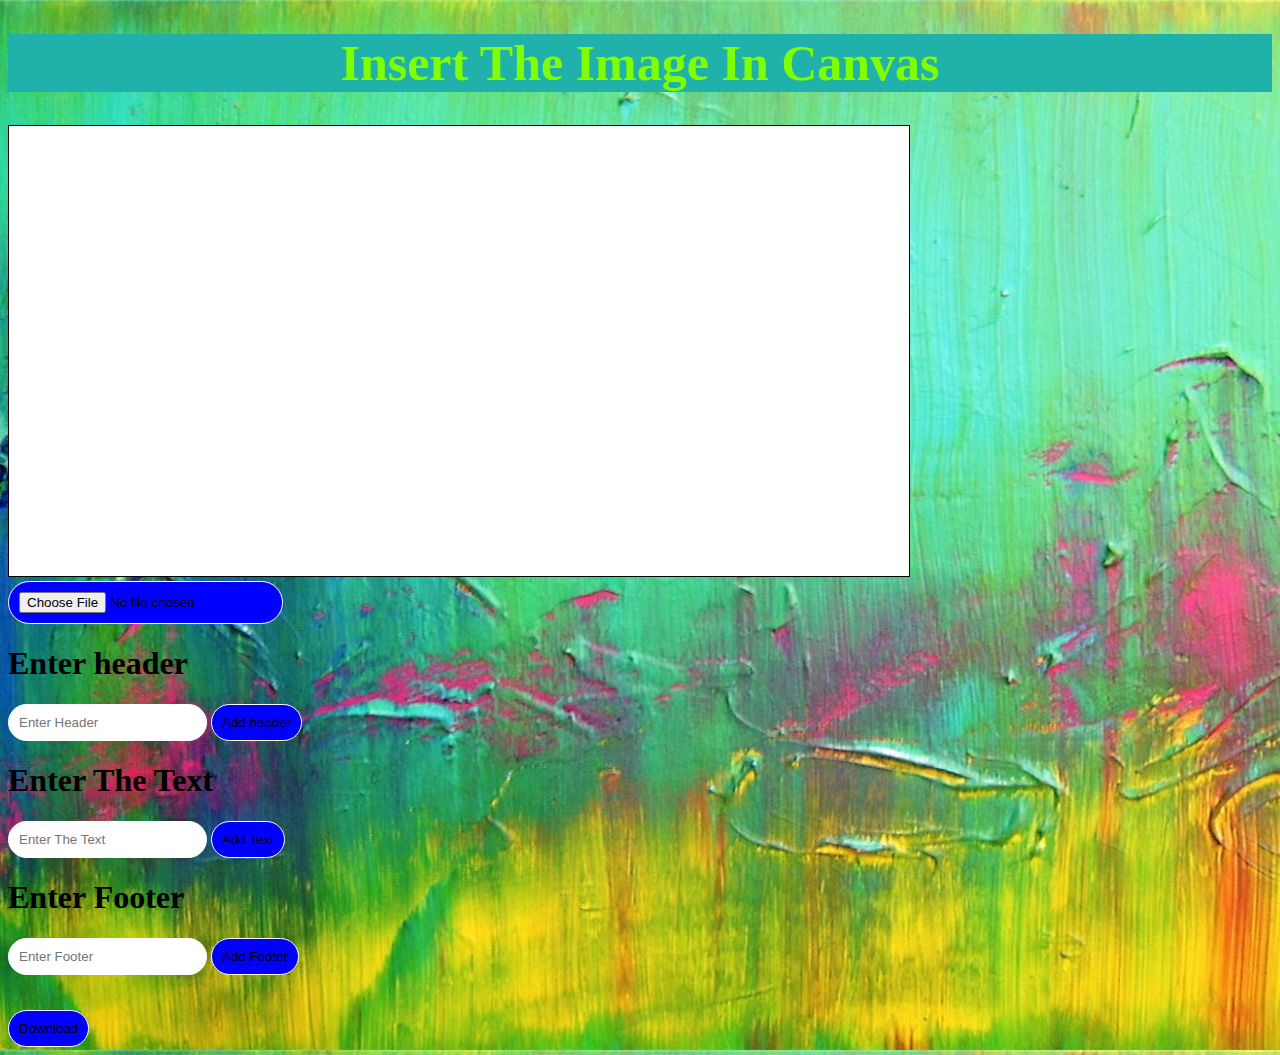
==== index.html @ 8d1d0bef "change canvas.html to index.html" ====
<!DOCTYPE html>
<html lang="en">
  <head>
    <meta charset="UTF-8" />
    <meta name="viewport" content="width=device-width, initial-scale=1.0" />
    <link rel="stylesheet" href="style.css" />
    <title>Canvas</title>
  </head>
  <body>
    <h1 class="h1-1">Insert The Image In Canvas</h1>
    <canvas
      id="canvas"
      style="border: 1px solid black; width: fit-content; height: 50vh"
    >
    </canvas>
    <div><input type="file" name="File" id="file" /></div>

    <div class="col-12" style="height: 50%">
      <div class="Header">
        <h1>Enter header</h1>
        <input
          type="text"
          name="header"
          id="header"
          placeholder="Enter Header"
        />
        <input
          type="button"
          id="header-button"
          value="Add header"
          onclick="addheader();"
        />
      </div>
      <div class="Text-Type">
        <h1>Enter The Text</h1>
        <input
          type="text"
          name="caption"
          id="caption"
          placeholder="Enter The Text"
        />
        <input
          type="button"
          id="caption-button"
          value="Add Text"
          onclick="addtext();"
        />
      </div>
    </div>
    <div class="Footer" style="padding-bottom: 30px">
      <h1>Enter Footer</h1>
      <input type="text" name="footer" id="footer" placeholder="Enter Footer" />
      <input
        type="button"
        id="footer-button"
        value="Add Footer"
        onclick="addfooter();"
      />
    </div>

    <div>
      <input
        type="button"
        name="download"
        id="downloadbutton"
        onclick="download();"
        value="Download"
      />
    </div>

    <script>
      let fileInput = document.getElementById("file");
      fileInput.addEventListener("change", function (ev) {
        if (ev.target.files) {
          let file = ev.target.files[0];
          var reader = new FileReader();
          reader.readAsDataURL(file);
          reader.onloadend = function (e) {
            var image = new Image();
            image.src = e.target.result;
            image.onload = function (ev) {
              var canvas = document.getElementById("canvas");

              var ctx = canvas.getContext("2d");
              ctx.fillStyle = "#FFFFFF";
              ctx.fillRect(0, 0, canvas.width, canvas.height);
              ctx.beginPath();
              ctx.strokeStyle = "black";
              ctx.lineWidth = 2;
              ctx.strokeRect(0, 20, canvas.width, 115);
              ctx.drawImage(image, 0, 20, canvas.width, 115);
              console.log(canvas.width, canvas.height);
            };
          };
        }
      });
      function addheader() {
        var headerText = document.getElementById("header").value;
        var c = document.getElementById("canvas");
        var ctx = c.getContext("2d");
        ctx.fillStyle = "black";
        ctx.font = "bold 15px sans-serif";

        ctx.fillText(headerText, 125, 15);
      }
      function addfooter() {
        var footerText = document.getElementById("footer").value;
        var c = document.getElementById("canvas");
        var ctx = c.getContext("2d");
        ctx.fillStyle = "black";
        ctx.font = "bold 15px sans-serif";
        ctx.fillText(footerText, 125, 148);
      }
      function addtext() {
        var captionText = document.getElementById("caption").value;
        var c = document.getElementById("canvas");

        var ctx = c.getContext("2d");
        ctx.fillStyle = "black";
        ctx.font = "bold 15px sans-serif";
        ctx.fillText(captionText, 125, 80);
      }
      function download() {
        var canvas = document.getElementById("canvas");
        var image = canvas.toDataURL();
        var aDownloadLink = document.createElement("a");
        aDownloadLink.download = "canvas_image.png";
        aDownloadLink.href = image;
        aDownloadLink.click();
      }
    </script>
  </body>
</html>
---- style.css ----
body {
  background-image: url(images/2296761.jpg);
}
canvas {
  background-color: white;
}
.h1-1 {
  width: 100%;
  font-size: 50px;
  text-align: center;
  background-color: lightseagreen;
  color: chartreuse;
}
#header-button {
  color: black;
  background-color: blue;
  border: 1px solid white;
  border-radius: 30px;
  padding: 10px;
}
#header {
  border: 1px solid white;
  border-radius: 30px;
  padding: 10px;
}

#caption-button {
  color: black;
  background-color: blue;
  border: 1px solid white;
  border-radius: 30px;
  padding: 10px;
}
#caption {
  border: 1px solid white;
  border-radius: 30px;
  padding: 10px;
}
#footer-button {
  color: black;
  background-color: blue;
  border: 1px solid white;
  border-radius: 30px;
  padding: 10px;
}
#file {
  color: black;
  background-color: blue;
  border: 1px solid white;
  border-radius: 30px;
  padding: 10px;
}
#footer {
  border: 1px solid white;
  border-radius: 30px;
  padding: 10px;
}
#downloadbutton {
  color: black;
  background-color: blue;
  border: 1px solid white;
  border-radius: 30px;
  padding: 10px;
  margin-top: 5px;
}
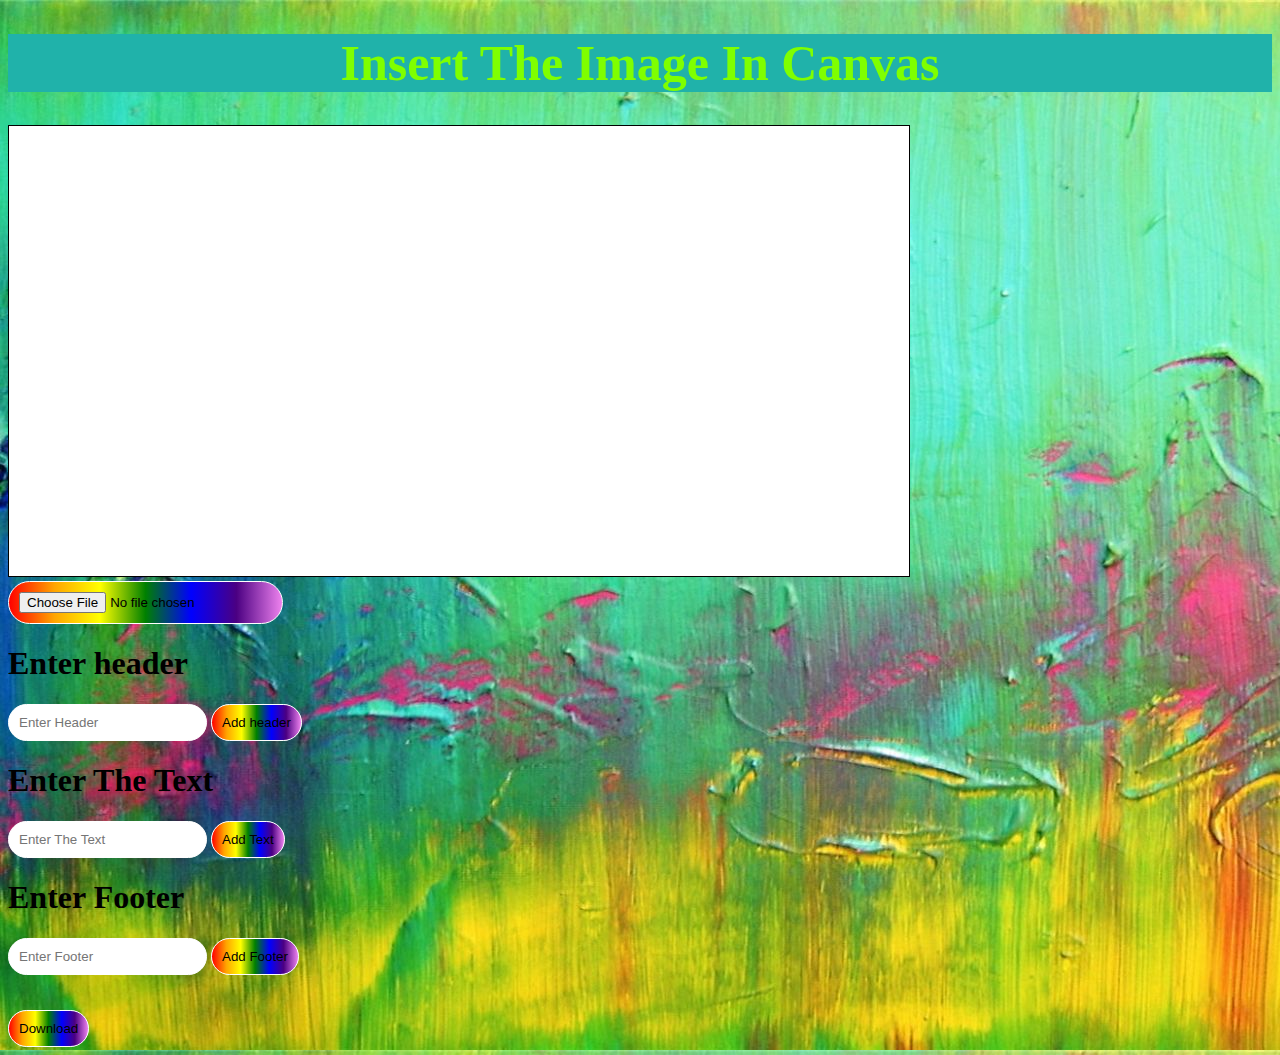
==== commit cac66b0e: "change variable add changes in footer" ====
--- a/index.html
+++ b/index.html
@@ -69,40 +69,24 @@
     </div>
 
     <script>
-      let fileInput = document.getElementById("file");
-      fileInput.addEventListener("change", function (ev) {
-        if (ev.target.files) {
-          let file = ev.target.files[0];
-          var reader = new FileReader();
-          reader.readAsDataURL(file);
-          reader.onloadend = function (e) {
-            var image = new Image();
-            image.src = e.target.result;
-            image.onload = function (ev) {
-              var canvas = document.getElementById("canvas");
-
-              var ctx = canvas.getContext("2d");
-              ctx.fillStyle = "#FFFFFF";
-              ctx.fillRect(0, 0, canvas.width, canvas.height);
-              ctx.beginPath();
-              ctx.strokeStyle = "black";
-              ctx.lineWidth = 2;
-              ctx.strokeRect(0, 20, canvas.width, 115);
-              ctx.drawImage(image, 0, 20, canvas.width, 115);
-              console.log(canvas.width, canvas.height);
-            };
-          };
-        }
-      });
       function addheader() {
         var headerText = document.getElementById("header").value;
         var c = document.getElementById("canvas");
         var ctx = c.getContext("2d");
         ctx.fillStyle = "black";
         ctx.font = "bold 15px sans-serif";
-
         ctx.fillText(headerText, 125, 15);
       }
+
+      function addtext() {
+        var captionText = document.getElementById("caption").value;
+        var c = document.getElementById("canvas");
+        var ctx = c.getContext("2d");
+        ctx.fillStyle = "black";
+        ctx.font = "bold 15px sans-serif";
+        ctx.fillText(captionText, 125, 80);
+      }
+
       function addfooter() {
         var footerText = document.getElementById("footer").value;
         var c = document.getElementById("canvas");
@@ -111,15 +95,33 @@
         ctx.font = "bold 15px sans-serif";
         ctx.fillText(footerText, 125, 148);
       }
-      function addtext() {
-        var captionText = document.getElementById("caption").value;
-        var c = document.getElementById("canvas");
+      let fileInput = document.getElementById("file");
+      var canvas = document.getElementById("canvas");
+      var ctx = canvas.getContext("2d");
+      ctx.fillStyle = "#FFFFFF";
+      ctx.fillRect(0, 0, canvas.width, canvas.height);
+      fileInput.addEventListener("change", function (event) {
+        if (event.target.files) {
+          let file = event.target.files[0];
+          var reader = new FileReader();
+          reader.readAsDataURL(file);
+          reader.onloadend = function (e) {
+            var image = new Image();
+            image.src = e.target.result;
+            image.onload = function (event) {
+              var canvas = document.getElementById("canvas");
+              var ctx = canvas.getContext("2d");
+              ctx.fillStyle = "#FFFFFF";
+              ctx.beginPath();
+              ctx.strokeStyle = "black";
+              ctx.lineWidth = 2;
+              ctx.strokeRect(0, 20, canvas.width, 115);
+              ctx.drawImage(image, 0, 20, canvas.width, 115);
+            };
+          };
+        }
+      });
 
-        var ctx = c.getContext("2d");
-        ctx.fillStyle = "black";
-        ctx.font = "bold 15px sans-serif";
-        ctx.fillText(captionText, 125, 80);
-      }
       function download() {
         var canvas = document.getElementById("canvas");
         var image = canvas.toDataURL();
--- a/style.css
+++ b/style.css
@@ -13,7 +13,16 @@
 }
 #header-button {
   color: black;
-  background-color: blue;
+  background-image: linear-gradient(
+    to right,
+    red,
+    orange,
+    yellow,
+    green,
+    blue,
+    indigo,
+    violet
+  );
   border: 1px solid white;
   border-radius: 30px;
   padding: 10px;
@@ -26,7 +35,16 @@
 
 #caption-button {
   color: black;
-  background-color: blue;
+  background-image: linear-gradient(
+    to right,
+    red,
+    orange,
+    yellow,
+    green,
+    blue,
+    indigo,
+    violet
+  );
   border: 1px solid white;
   border-radius: 30px;
   padding: 10px;
@@ -38,14 +56,32 @@
 }
 #footer-button {
   color: black;
-  background-color: blue;
+  background-image: linear-gradient(
+    to right,
+    red,
+    orange,
+    yellow,
+    green,
+    blue,
+    indigo,
+    violet
+  );
   border: 1px solid white;
   border-radius: 30px;
   padding: 10px;
 }
 #file {
   color: black;
-  background-color: blue;
+  background-image: linear-gradient(
+    to right,
+    red,
+    orange,
+    yellow,
+    green,
+    blue,
+    indigo,
+    violet
+  );
   border: 1px solid white;
   border-radius: 30px;
   padding: 10px;
@@ -57,7 +93,16 @@
 }
 #downloadbutton {
   color: black;
-  background-color: blue;
+  background-image: linear-gradient(
+    to right,
+    red,
+    orange,
+    yellow,
+    green,
+    blue,
+    indigo,
+    violet
+  );
   border: 1px solid white;
   border-radius: 30px;
   padding: 10px;
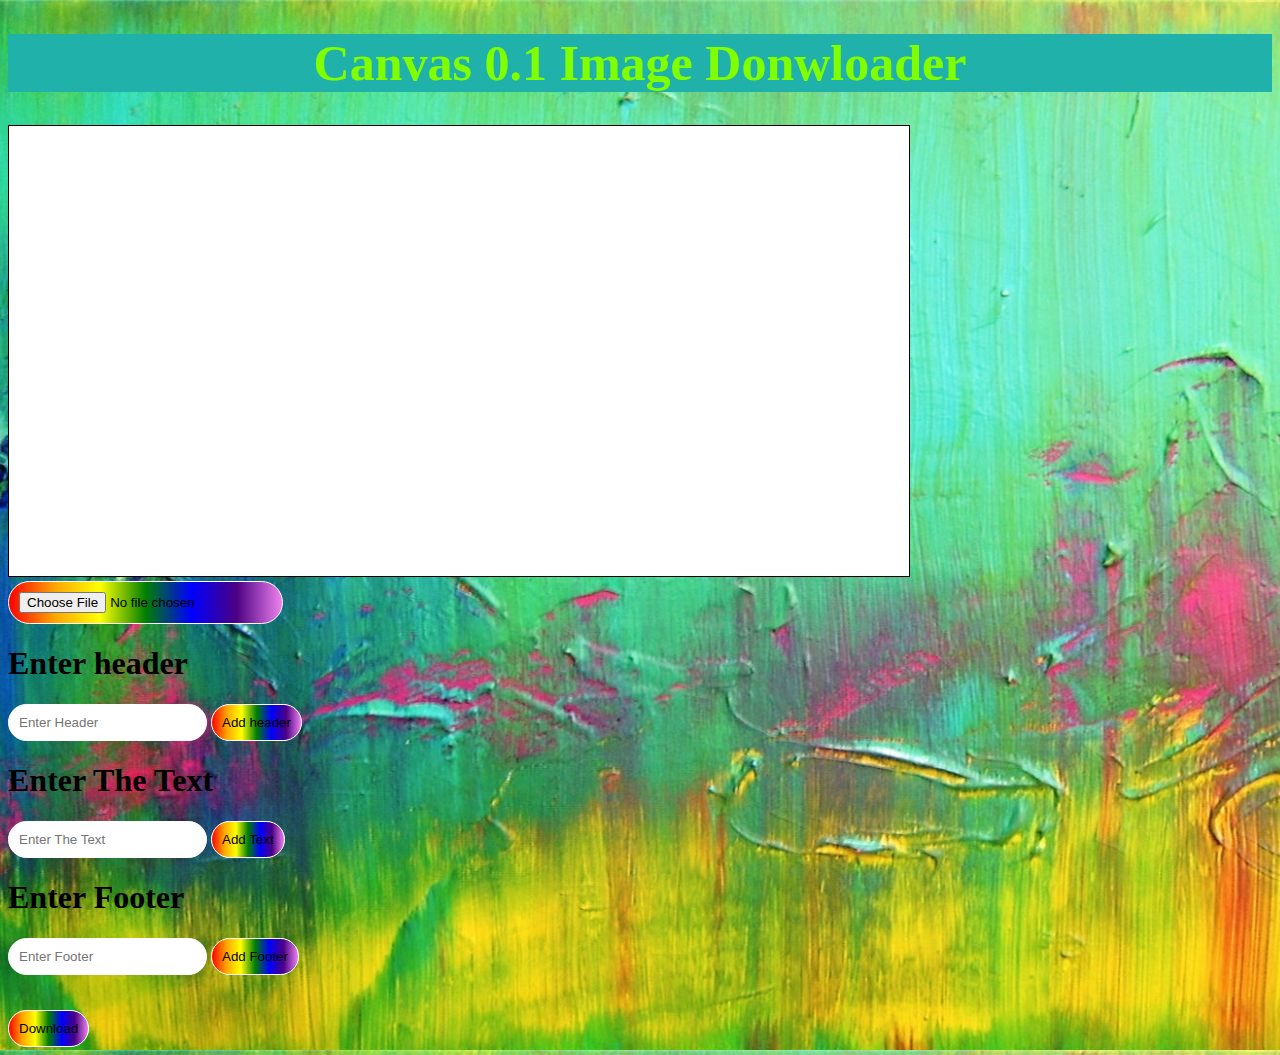
==== commit 8d34b421: "change in button" ====
--- a/index.html
+++ b/index.html
@@ -7,7 +7,7 @@
     <title>Canvas</title>
   </head>
   <body>
-    <h1 class="h1-1">Insert The Image In Canvas</h1>
+    <h1 class="h1-1">Canvas 0.1 Image Donwloader</h1>
     <canvas
       id="canvas"
       style="border: 1px solid black; width: fit-content; height: 50vh"
@@ -28,14 +28,14 @@
           type="button"
           id="header-button"
           value="Add header"
-          onclick="addheader();"
+          onclick="AddHeader();"
         />
       </div>
       <div class="Text-Type">
         <h1>Enter The Text</h1>
         <input
           type="text"
-          name="caption"
+          name="text"
           id="caption"
           placeholder="Enter The Text"
         />
@@ -43,7 +43,7 @@
           type="button"
           id="caption-button"
           value="Add Text"
-          onclick="addtext();"
+          onclick="AddText();"
         />
       </div>
     </div>
@@ -54,7 +54,7 @@
         type="button"
         id="footer-button"
         value="Add Footer"
-        onclick="addfooter();"
+        onclick="AddFooter();"
       />
     </div>
 
@@ -63,73 +63,10 @@
         type="button"
         name="download"
         id="downloadbutton"
-        onclick="download();"
+        onclick="DownloadPic();"
         value="Download"
       />
     </div>
-
-    <script>
-      function addheader() {
-        var headerText = document.getElementById("header").value;
-        var c = document.getElementById("canvas");
-        var ctx = c.getContext("2d");
-        ctx.fillStyle = "black";
-        ctx.font = "bold 15px sans-serif";
-        ctx.fillText(headerText, 125, 15);
-      }
-
-      function addtext() {
-        var captionText = document.getElementById("caption").value;
-        var c = document.getElementById("canvas");
-        var ctx = c.getContext("2d");
-        ctx.fillStyle = "black";
-        ctx.font = "bold 15px sans-serif";
-        ctx.fillText(captionText, 125, 80);
-      }
-
-      function addfooter() {
-        var footerText = document.getElementById("footer").value;
-        var c = document.getElementById("canvas");
-        var ctx = c.getContext("2d");
-        ctx.fillStyle = "black";
-        ctx.font = "bold 15px sans-serif";
-        ctx.fillText(footerText, 125, 148);
-      }
-      let fileInput = document.getElementById("file");
-      var canvas = document.getElementById("canvas");
-      var ctx = canvas.getContext("2d");
-      ctx.fillStyle = "#FFFFFF";
-      ctx.fillRect(0, 0, canvas.width, canvas.height);
-      fileInput.addEventListener("change", function (event) {
-        if (event.target.files) {
-          let file = event.target.files[0];
-          var reader = new FileReader();
-          reader.readAsDataURL(file);
-          reader.onloadend = function (e) {
-            var image = new Image();
-            image.src = e.target.result;
-            image.onload = function (event) {
-              var canvas = document.getElementById("canvas");
-              var ctx = canvas.getContext("2d");
-              ctx.fillStyle = "#FFFFFF";
-              ctx.beginPath();
-              ctx.strokeStyle = "black";
-              ctx.lineWidth = 2;
-              ctx.strokeRect(0, 20, canvas.width, 115);
-              ctx.drawImage(image, 0, 20, canvas.width, 115);
-            };
-          };
-        }
-      });
-
-      function download() {
-        var canvas = document.getElementById("canvas");
-        var image = canvas.toDataURL();
-        var aDownloadLink = document.createElement("a");
-        aDownloadLink.download = "canvas_image.png";
-        aDownloadLink.href = image;
-        aDownloadLink.click();
-      }
-    </script>
+    <script src="app.js"></script>
   </body>
 </html>
